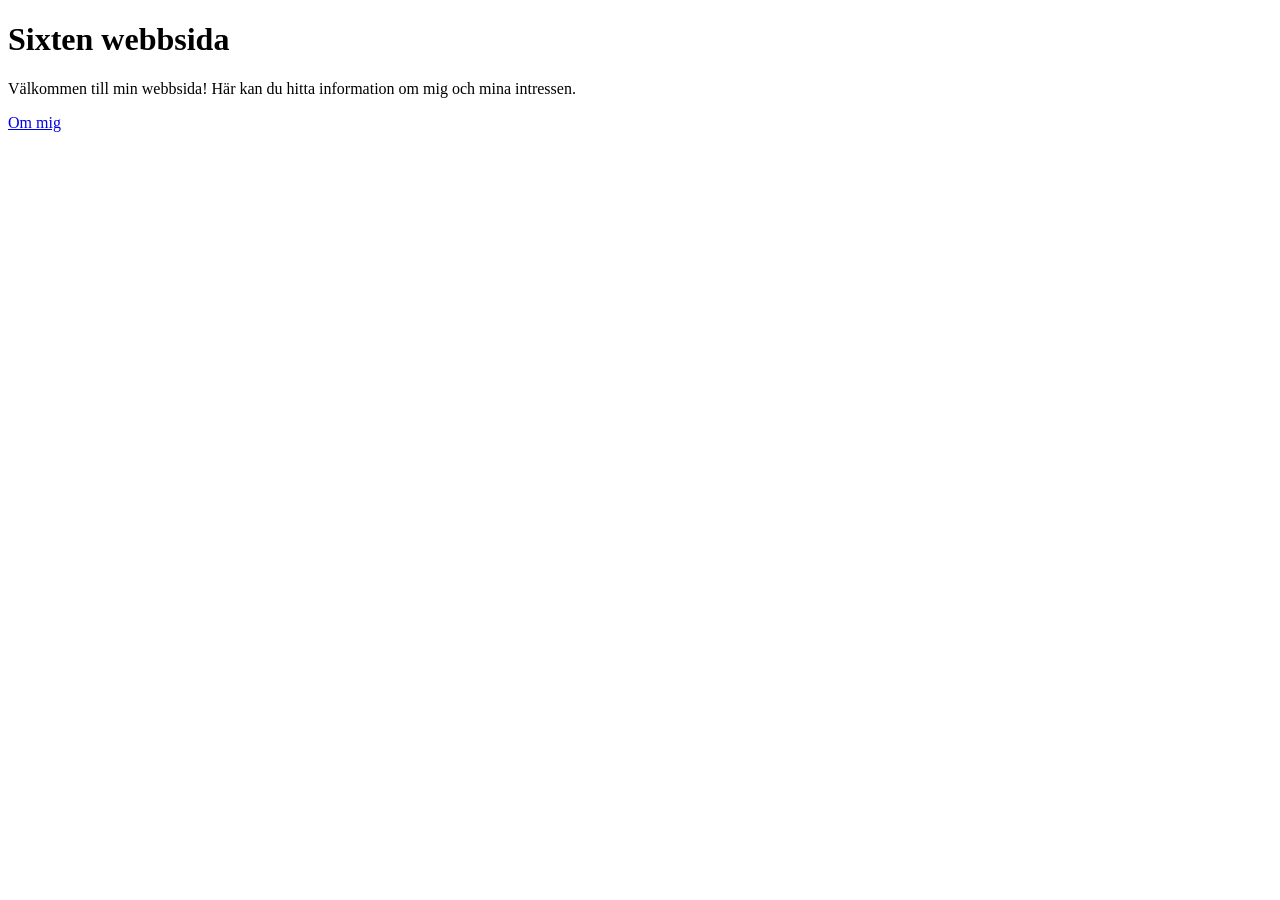
==== index.html @ 17bc92bf "Add files via upload" ====
<!DOCTYPE html>
<html lang="sv">
    <head>
        <title>Sixten webbsida</title>
        <meta charset="UTF-8">
    </head>
    <body>
        <h1>Sixten webbsida</h1>
        <p>Välkommen till min webbsida! Här kan du hitta information om mig och mina intressen.</p>
        <p><a href="om-mig.html" target="_blank">Om mig</a></p> 
        
    </body>
</html>
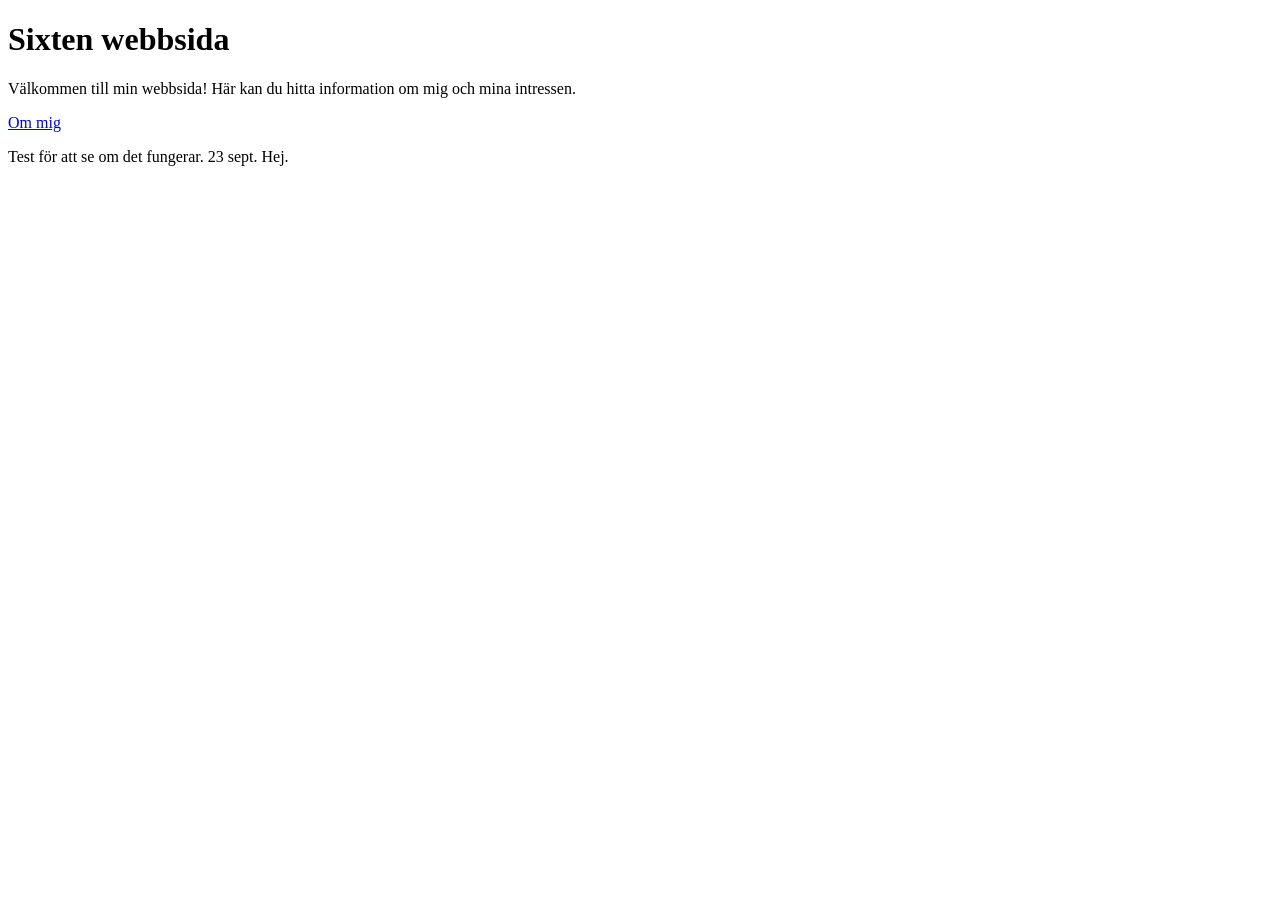
==== commit 7f76f41b: "23 Sept: Uppdaterat index.html" ====
--- a/index.html
+++ b/index.html
@@ -8,6 +8,6 @@
         <h1>Sixten webbsida</h1>
         <p>Välkommen till min webbsida! Här kan du hitta information om mig och mina intressen.</p>
         <p><a href="om-mig.html" target="_blank">Om mig</a></p> 
-        
+        <p>Test för att se om det fungerar. 23 sept. Hej.</p>
     </body>
 </html>         
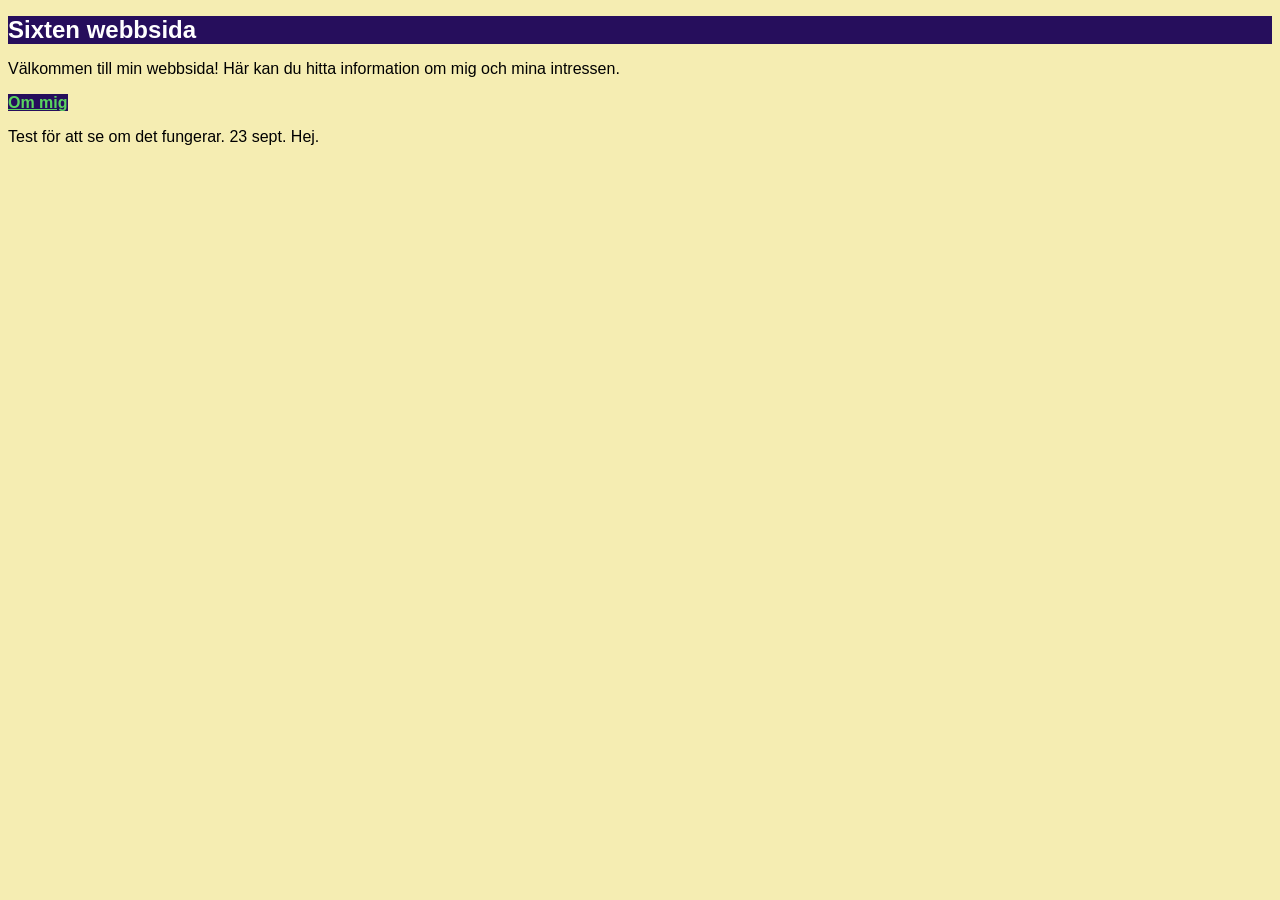
==== commit e34e6499: "Skapade styles.css och kopplade den till om-mig.html och index.html samt lade till styling i styles." ====
--- a/index.html
+++ b/index.html
@@ -3,11 +3,12 @@
     <head>
         <title>Sixten webbsida</title>
         <meta charset="UTF-8">
+        <link rel="stylesheet" type="text/css" href="styles.css">
     </head>
     <body>
         <h1>Sixten webbsida</h1>
         <p>Välkommen till min webbsida! Här kan du hitta information om mig och mina intressen.</p>
-        <p><a href="om-mig.html" target="_blank">Om mig</a></p> 
+        <p><a href="om-mig.html" target="_blank"><strong>Om mig</strong></a></p> 
         <p>Test för att se om det fungerar. 23 sept. Hej.</p>
     </body>
 </html>         
--- a/styles.css
+++ b/styles.css
@@ -0,0 +1,31 @@
+body {
+    font-family: Arial, Helvetica, sans-serif;
+    background-color: rgba(236, 221, 102, 0.5);
+    color: #000000;
+    font-size: 16px;
+}
+
+h1, h2, h3 {
+    color:#ffffff;
+    background-color:#260e5c;
+    font-size: 24px;
+    font: serif;
+}
+
+a {
+    color:#5ad460;
+
+}
+
+strong {
+    background-color: #260e5c;
+}
+
+.class1 {
+    background-color: #260e5c;
+}
+
+.class2 {
+    color: #ffffff;
+    background-color: rgba(26, 95, 25, 0.7);
+}
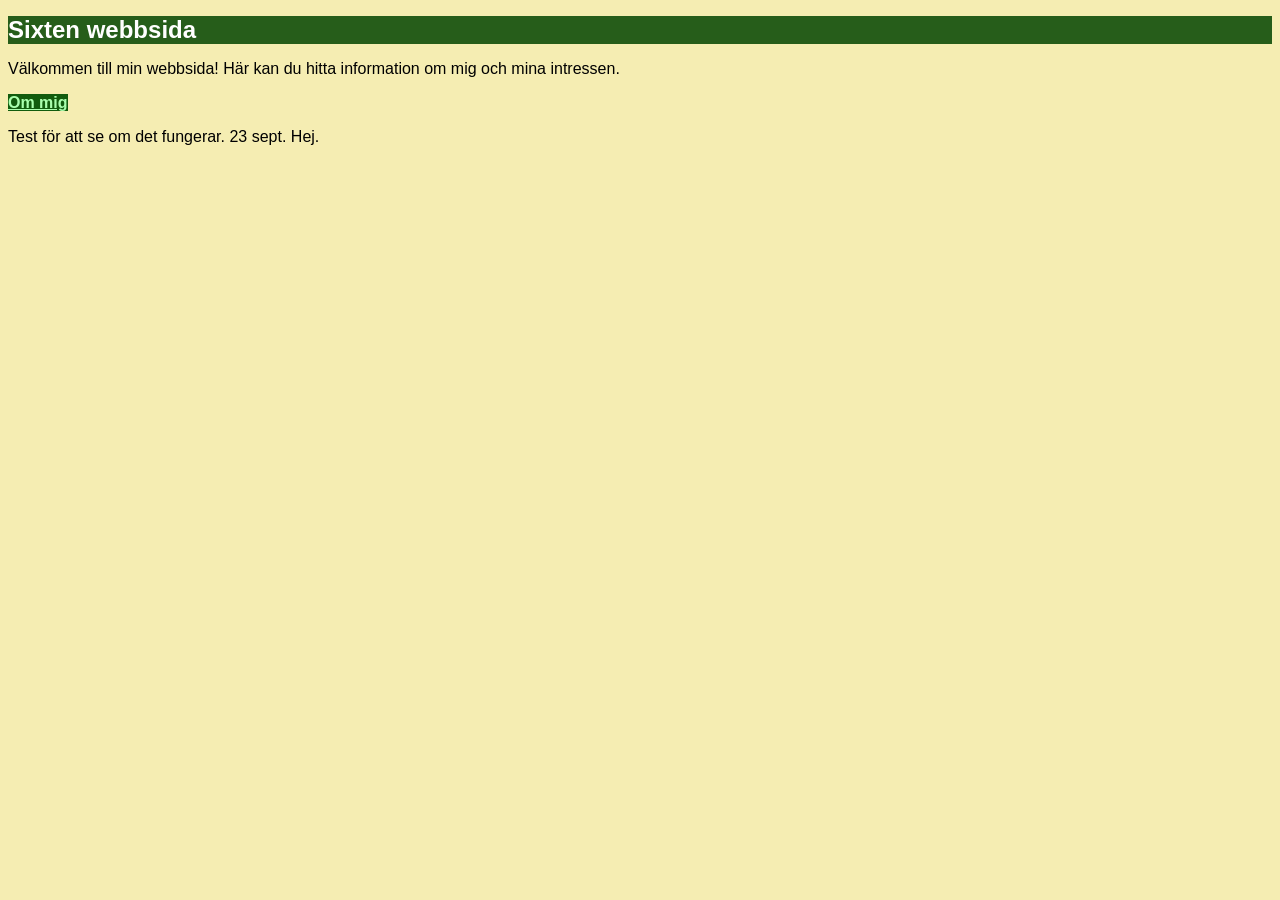
==== commit 05f47010: "finjusterade vissa classer för att få bättre förjer. ändrade även vissa egenskaper som h1, h2, h3 fö" ====
--- a/index.html
+++ b/index.html
@@ -8,7 +8,7 @@
     <body>
         <h1>Sixten webbsida</h1>
         <p>Välkommen till min webbsida! Här kan du hitta information om mig och mina intressen.</p>
-        <p><a href="om-mig.html" target="_blank"><strong>Om mig</strong></a></p> 
+        <p><a class="class3" href="om-mig.html" target="_blank"><strong>Om mig</strong></a></p> 
         <p>Test för att se om det fungerar. 23 sept. Hej.</p>
     </body>
 </html>         
--- a/styles.css
+++ b/styles.css
@@ -7,25 +7,29 @@
 
 h1, h2, h3 {
     color:#ffffff;
-    background-color:#260e5c;
+    background-color: rgba(16, 78, 11, 0.9);
     font-size: 24px;
     font: serif;
 }
 
 a {
-    color:#5ad460;
+    color:#aaffae;
 
 }
 
-strong {
-    background-color: #260e5c;
+.class3{
+    background-color: #125c0e;
 }
 
 .class1 {
-    background-color: #260e5c;
+    background-color: #aaffae;
 }
 
 .class2 {
     color: #ffffff;
-    background-color: rgba(26, 95, 25, 0.7);
+    background-color: rgba(26, 95, 25, 0.9);
+}
+
+.white {
+    color: #ffffff;
 }
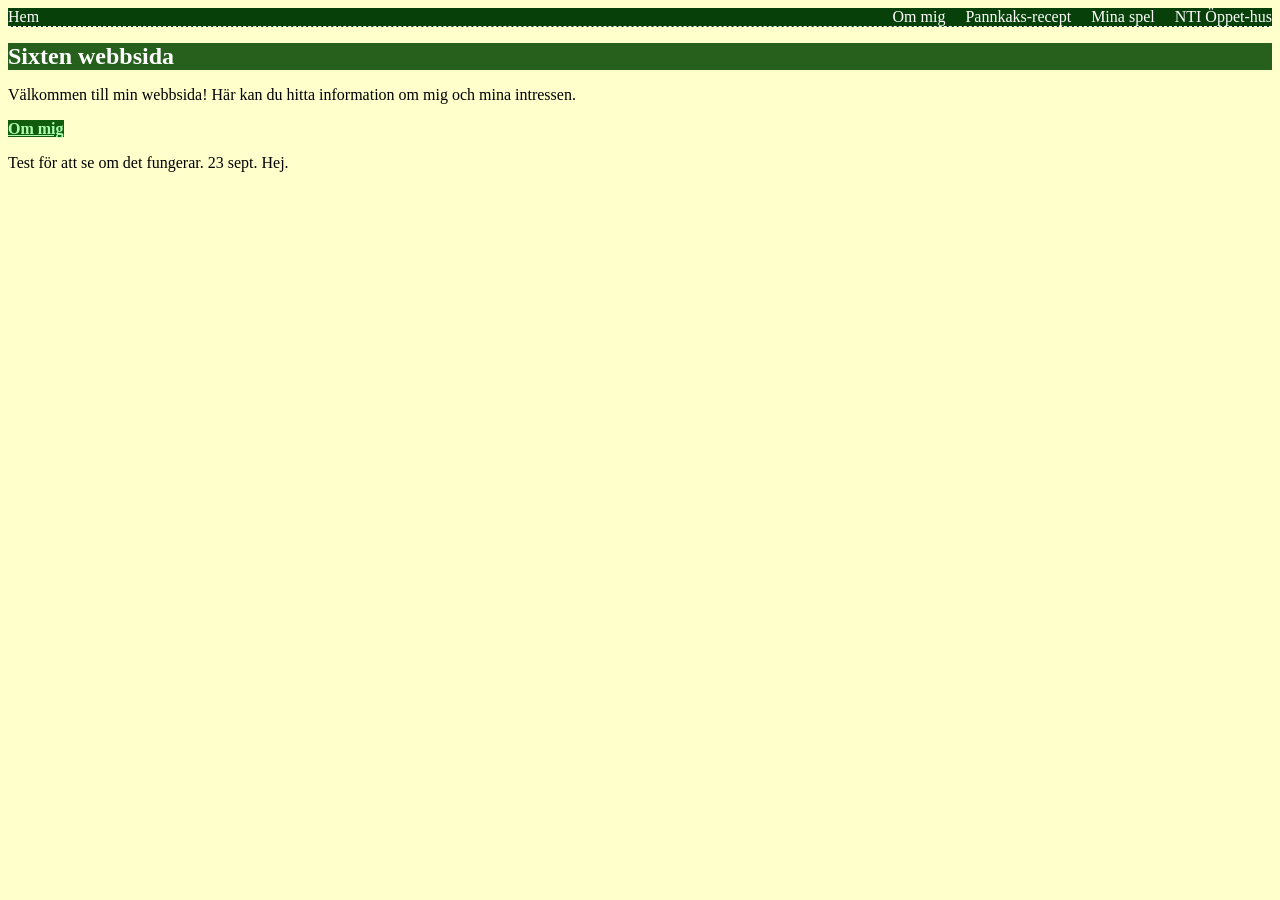
==== commit fdd456e0: "jag har skapat en navigationbar/meny och lagt till den högst upp i alla webbsidor." ====
--- a/index.html
+++ b/index.html
@@ -4,8 +4,20 @@
         <title>Sixten webbsida</title>
         <meta charset="UTF-8">
         <link rel="stylesheet" type="text/css" href="styles.css">
+        <link rel="stylesheet" type="text/css" href="meny.css">
     </head>
     <body>
+        <header>
+            <nav class="navbar">
+                <a href="index.html" target="_blank">Hem</a>    
+                <ul class="nav-links">
+                    <li><a href="om-mig.html" target="_blank">Om mig</a></li>
+                    <li><a href="pannkakor.html" target="_blank">Pannkaks-recept</a></li>
+                    <li><a href="/p5/index.html" target="_blank">Mina spel</a></li>
+                    <li><a href="avstamning-1.html" target="_blank">NTI Öppet-hus</a></li>
+                </ul>
+            </nav>
+        </header>
         <h1>Sixten webbsida</h1>
         <p>Välkommen till min webbsida! Här kan du hitta information om mig och mina intressen.</p>
         <p><a class="class3" href="om-mig.html" target="_blank"><strong>Om mig</strong></a></p> 
--- a/styles.css
+++ b/styles.css
@@ -1,5 +1,5 @@
 body {
-    font-family: Arial, Helvetica, sans-serif;
+    font-family: Georgia, Garamond, serif;
     background-color: rgba(236, 221, 102, 0.5);
     color: #000000;
     font-size: 16px;
@@ -32,4 +32,50 @@
 
 .white {
     color: #ffffff;
+}
+
+.container {
+    max-width: 600px;
+    background-color: #c8af30;
+    padding: 15px;
+    margin: 5px auto;
+    border-radius: 15px;
+    display: flex;
+    gap: 8px;
+    flex-direction: column;
+    justify-content: center;
+}
+
+.card {
+    text-align: left; 
+    background-color:rgba(121, 110, 25, 0.5);
+    color: #ffffff;
+    padding: 20px;
+    border: 4px solid #146f08;
+    margin: 10px;
+    border-radius: 15px;
+}
+
+.centered-card {
+    text-align: center; 
+    background-color:rgba(121, 110, 25, 0.5);
+    color: #ffffff;
+    padding: 20px;
+    border: 4px solid #146f08;
+    margin: 10px;
+    border-radius: 15px;
+}
+
+.myimage{
+    width: 150px; 
+    height: 200px;
+    margin: 7px auto;
+    display: block;
+}
+
+.kompisimage {
+    width: 150px; 
+    height: 120px;
+    margin: auto;
+    display: block;
 }
--- a/meny.css
+++ b/meny.css
@@ -0,0 +1,33 @@
+body {
+    background-color: #ffffcc;
+}
+
+.navbar {
+    display: flex;
+    justify-content: space-between;
+    background-color: rgb(7, 65, 9);
+    color: white;
+    border-bottom: 1px dashed white;
+    
+}
+
+.nav-links {
+    display: flex;
+    gap: 20px;
+    list-style: none;
+    margin: 0;
+    padding: 0;
+    
+}
+
+.navbar a {
+    color: rgb(255, 255, 255);
+    text-decoration: none;
+    
+}
+
+.nav-links a:hover {
+    text-decoration: underline;
+
+}
+
